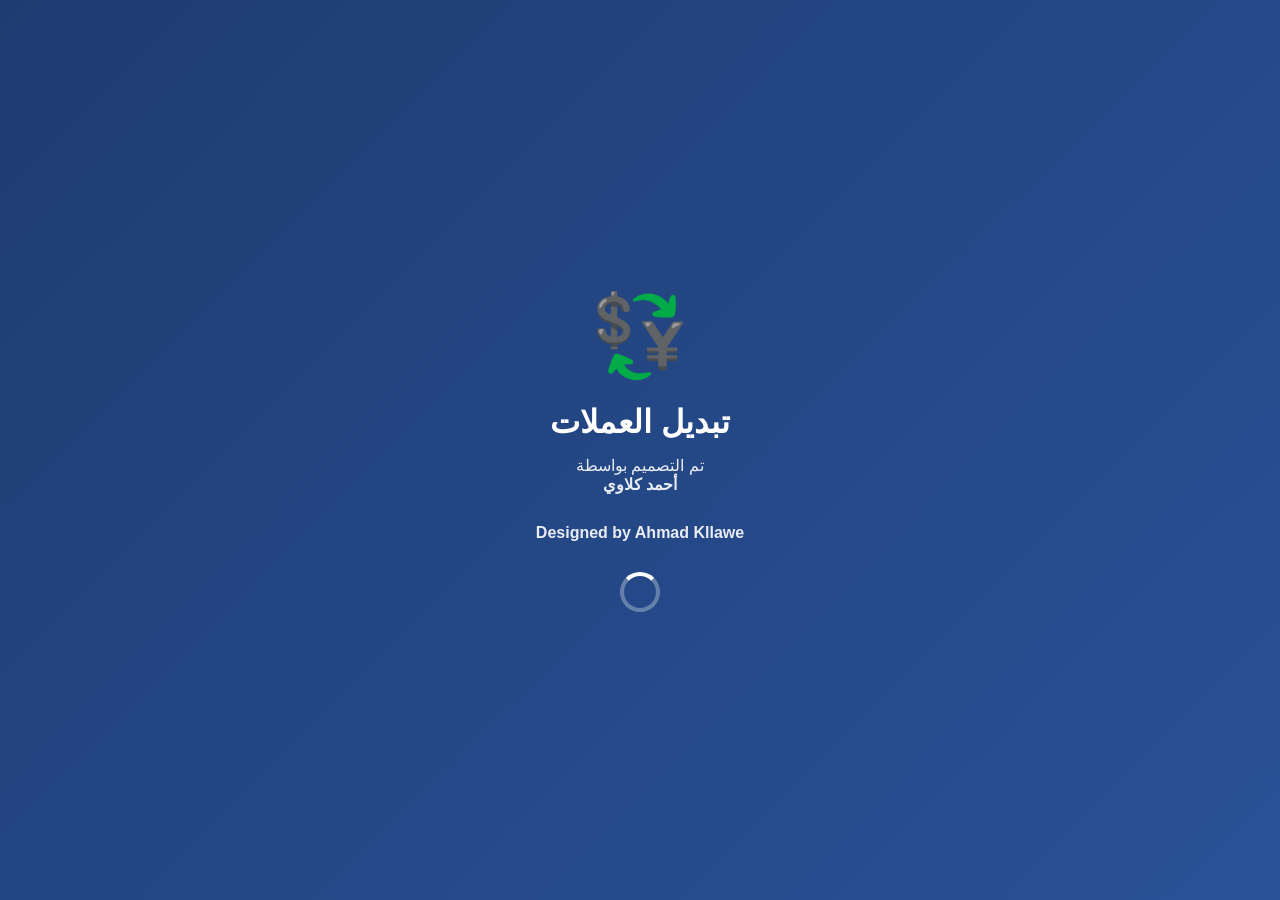
==== index.html @ 8dd3bff5 "update 1.1 analysts" ====
<!DOCTYPE html>
<html lang="ar" dir="rtl">
<head>
    <meta charset="UTF-8">
    <meta name="viewport" content="width=device-width, initial-scale=1.0, user-scalable=yes">
    <title>تبديل العملات</title>
    <link rel="stylesheet" href="assets/css/style.css">
    <link rel="manifest" href="manifest.json">
    <meta name="theme-color" content="#1e3c72">
    <link rel="apple-touch-icon" href="assets/img/icon512.png">
    <!-- Google tag (gtag.js) -->
<script async src="https://www.googletagmanager.com/gtag/js?id=G-MP0TFB8EBF"></script>
<script>
  window.dataLayer = window.dataLayer || [];
  function gtag(){dataLayer.push(arguments);}
  gtag('js', new Date());

  gtag('config', 'G-MP0TFB8EBF');
</script>
</head>
<body>

<!-- شاشة التحميل -->
<div id="splashScreen" class="splash-screen">
    <div class="splash-content">
        <div class="splash-icon">💱</div>
        <h1>تبديل العملات</h1>
        <p>تم التصميم بواسطة<br><strong>أحمد كلاوي</strong></p>
        <p><strong>Designed by Ahmad Kllawe</strong></p>
        <div class="loader"></div>
    </div>
</div>

<div id="mainContent" style="display: none;">
    <div class="container">
        <!-- شريط الإعلانات -->
        <div id="adBanner" class="ad-banner-top" style="display: none;">
            <a id="adLink" href="#" target="_blank">
                <img id="adImage" src="" alt="إعلان">
                <p id="adText"></p>
            </a>
        </div>

        <div class="card">
            <div class="flex">
                <h2>💱 تبديل العملات</h2>
                <button class="theme-btn" id="themeToggle">🌙 ليلي</button>
            </div>

            <div class="rates-bar">
                <div class="rate-item">💵 دولار → سوري جديد: <span id="usdRate">-</span></div>
                <div class="rate-item">💵 تركي → سوري جديد: <span id="trySyrRate">-</span></div>
                <div class="rate-item">💵 دولار → تركي: <span id="usdTryRate">-</span></div>
            </div>

            <div class="converter">
                <div class="row">
                    <select id="fromCurrency">
                        <option value="usd">دولار</option>
                        <option value="try">ليرة تركية</option>
                        <option value="syr_new">سوري جديد</option>
                        <option value="syr_old">سوري قديم</option>
                    </select>
                    <input type="number" id="amount" placeholder="المبلغ" value="1">
                </div>
                <div class="row">
                    <select id="toCurrency">
                        <option value="usd">دولار</option>
                        <option value="try">ليرة تركية</option>
                        <option value="syr_new">سوري جديد</option>
                        <option value="syr_old">سوري قديم</option>
                    </select>
                    <button id="convertBtn">حوّل</button>
                </div>
                <div class="result-box">
                    <div class="result-item">
                        <span class="result-label">💵 سعر البيع (ستحصل):</span>
                        <span id="sellResult" class="result-value">0</span>
                    </div>
                    <div class="result-item">
                        <span class="result-label">🛒 سعر الشراء (ستدفع):</span>
                        <span id="buyResult" class="result-value">0</span>
                    </div>
                </div>
            </div>
        </div>

        <div class="last-update">
            <div>📅 آخر تحديث (التاريخ): <span id="lastDate">--</span></div>
            <div>⏰ آخر تحديث (الوقت): <span id="lastTime">--</span></div>
        </div>

        <!-- زر تثبيت التطبيق -->
        <div style="text-align: center; margin: 20px 0;">
            <button id="installAppBtn" style="display: none; background: linear-gradient(95deg, #1e3c72, #2b5876); color: white; border: none; padding: 12px 24px; border-radius: 50px; font-size: 1rem; font-weight: bold; cursor: pointer; box-shadow: 0 4px 8px rgba(0,0,0,0.1); transition: transform 0.2s, box-shadow 0.2s;">
                📲 تثبيت التطبيق
            </button>
        </div>
    </div>
</div>

<footer class="main-footer">
    <div class="footer-content">
        <p>تم التصميم بواسطة <strong>أحمد كلاوي</strong></p>
        <p>Designed by <strong>Ahmad Kllawe</strong></p>
        <div class="footer-links">
            <a href="#" id="contactLink">📞 تواصل معنا</a>
        </div>
        <p class="small">© 2026 - جميع الحقوق محفوظة</p>
    </div>
</footer>

<!-- مودال التواصل -->
<div id="contactModal" class="modal">
    <div class="modal-content">
        <span class="close-modal">&times;</span>
        <h3>📬 تواصل معنا</h3>
        <div class="contact-info">
            <p>📞 <strong>الهاتف:</strong> <a href="tel:+963 954 879 356">+963 954 879 356</a></p>
            <p>✉️ <strong>البريد الإلكتروني:</strong> <a href="ahmadkelaui166@gmail.com">ahmadkelaui166@gmail.com</a></p>
        </div>
    </div>
</div>

<script type="module" src="assets/js/main.js"></script>
</body>
</html>
---- assets/css/style.css ----
* {
    margin: 0;
    padding: 0;
    box-sizing: border-box;
}

body {
    font-family: 'Segoe UI', Tahoma, 'Poppins', sans-serif;
    background: linear-gradient(145deg, #e0eafc 0%, #cfdef3 100%);
    transition: background 0.3s, color 0.3s;
    padding: 20px;
    min-height: 100vh;
    display: flex;
    flex-direction: column;
    align-items: center;
}

body.dark {
    background: #121826;
    color: #eef2ff;
}

/* شاشة التحميل */
.splash {
    position: fixed;
    top: 0;
    left: 0;
    width: 100%;
    height: 100%;
    background: linear-gradient(135deg, #1e3c72, #2a5298);
    display: flex;
    justify-content: center;
    align-items: center;
    z-index: 9999;
    transition: opacity 0.5s ease;
}
.splash-content {
    text-align: center;
    color: white;
    animation: fadeInUp 0.8s ease;
}
.splash-icon {
    font-size: 80px;
    margin-bottom: 20px;
    animation: bounce 1s infinite;
}
.splash-content h3 {
    font-size: 28px;
    margin-bottom: 10px;
}
.splash-content p {
    font-size: 16px;
    opacity: 0.9;
    margin-bottom: 30px;
}
.spinner {
    width: 40px;
    height: 40px;
    margin: 0 auto;
    border: 4px solid rgba(255,255,255,0.3);
    border-top: 4px solid white;
    border-radius: 50%;
    animation: spin 1s linear infinite;
}

@keyframes fadeInUp {
    from {
        opacity: 0;
        transform: translateY(20px);
    }
    to {
        opacity: 1;
        transform: translateY(0);
    }
}
@keyframes bounce {
    0%, 100% { transform: translateY(0); }
    50% { transform: translateY(-10px); }
}
@keyframes spin {
    0% { transform: rotate(0deg); }
    100% { transform: rotate(360deg); }
}

.container {
    max-width: 700px;
    width: 100%;
    margin: 0 auto;
    flex: 1;
}

/* شريط الإعلانات الجديد (في الأعلى خارج الفورم) */
.ad-banner-top {
    background: #f8fafc;
    border-radius: 28px;
    padding: 12px 20px;
    margin-bottom: 20px;
    text-align: center;
    box-shadow: 0 4px 12px rgba(0,0,0,0.05);
}
body.dark .ad-banner-top {
    background: #1e293b;
}
.ad-banner-top a {
    text-decoration: none;
    color: inherit;
    display: flex;
    flex-direction: column;
    align-items: center;
    justify-content: center;
}
.ad-banner-top img {
    max-width: 100%;
    max-height: 120px;
    width: auto;
    height: auto;
    border-radius: 20px;
    margin-bottom: 6px;
    object-fit: contain;
}
.ad-banner-top p {
    font-size: 14px;
    text-align: left;
    direction: ltr;
    background: rgba(0,0,0,0.05);
    padding: 6px 12px;
    border-radius: 40px;
    display: inline-block;
}
body.dark .ad-banner-top p {
    background: #334155;
}

.card {
    background: rgba(255, 255, 255, 0.95);
    backdrop-filter: blur(2px);
    border-radius: 32px;
    padding: 28px;
    margin-bottom: 24px;
    box-shadow: 0 20px 35px -10px rgba(0, 0, 0, 0.15);
    transition: background 0.3s, box-shadow 0.3s;
    border: 1px solid rgba(255, 255, 255, 0.3);
}

body.dark .card {
    background: #1e293b;
    border-color: #334155;
    box-shadow: 0 20px 35px -10px rgba(0, 0, 0, 0.4);
}

.flex {
    display: flex;
    justify-content: space-between;
    align-items: center;
    flex-wrap: wrap;
    gap: 12px;
}

h2 {
    font-size: 1.8rem;
    background: linear-gradient(135deg, #1e3c72, #2b5876);
    -webkit-background-clip: text;
    background-clip: text;
    color: transparent;
}

body.dark h2 {
    background: linear-gradient(135deg, #a5d8ff, #74c0fc);
    -webkit-background-clip: text;
    background-clip: text;
}

.rates-bar {
    display: flex;
    justify-content: space-between;
    gap: 12px;
    flex-wrap: wrap;
    margin: 25px 0 20px;
}

.rate-item {
    background: #ffffffcc;
    backdrop-filter: blur(4px);
    padding: 10px 16px;
    border-radius: 40px;
    flex: 1;
    min-width: 130px;
    text-align: center;
    font-weight: 600;
    font-size: 0.9rem;
    color: #1e293b;
    box-shadow: 0 2px 6px rgba(0,0,0,0.05);
}

body.dark .rate-item {
    background: #2d3a4e;
    color: #e2e8f0;
}

.converter {
    display: flex;
    flex-direction: column;
    gap: 24px;
}

.row {
    display: flex;
    gap: 15px;
    align-items: center;
    flex-wrap: wrap;
}

select, input {
    flex: 2;
    padding: 14px 18px;
    border-radius: 48px;
    border: 1px solid #cbd5e1;
    font-size: 1rem;
    background: white;
    transition: 0.2s;
    font-family: inherit;
}

select:focus, input:focus {
    border-color: #2b5876;
    outline: none;
    box-shadow: 0 0 0 3px rgba(43,88,118,0.2);
}

body.dark select, body.dark input {
    background: #0f172a;
    border-color: #475569;
    color: #f1f5f9;
}

button {
    background: linear-gradient(95deg, #1e3c72, #2b5876);
    color: white;
    border: none;
    padding: 12px 24px;
    border-radius: 48px;
    font-size: 1rem;
    font-weight: bold;
    cursor: pointer;
    transition: 0.2s;
    box-shadow: 0 4px 8px rgba(0,0,0,0.1);
}

button:hover {
    transform: translateY(-1px);
    box-shadow: 0 8px 16px rgba(0,0,0,0.15);
}

.theme-btn {
    background: #334155;
}

.theme-btn:hover {
    background: #475569;
}

.result-box {
    margin-top: 20px;
    background: #f8fafc;
    border-radius: 28px;
    padding: 20px;
}

body.dark .result-box {
    background: #0f172a;
}

.result-item {
    display: flex;
    justify-content: space-between;
    align-items: baseline;
    padding: 12px 0;
    border-bottom: 1px solid #e2e8f0;
}

body.dark .result-item {
    border-bottom-color: #334155;
}

.result-item:last-child {
    border-bottom: none;
}

.result-label {
    font-weight: 600;
    font-size: 1rem;
}

.result-value {
    font-size: 1.6rem;
    font-weight: 800;
    color: #0f3b5c;
}

body.dark .result-value {
    color: #7ab7ef;
}

.last-update {
    display: flex;
    justify-content: center;
    gap: 20px;
    flex-wrap: wrap;
    margin-top: 20px;
    font-size: 0.75rem;
    color: #5b6e8c;
}

.last-update div {
    background: rgba(0,0,0,0.03);
    padding: 6px 12px;
    border-radius: 40px;
}

body.dark .last-update div {
    background: rgba(255,255,255,0.05);
}

.footer {
    text-align: center;
    margin-top: 40px;
    padding: 20px;
    font-size: 0.75rem;
    color: #5b6e8c;
    border-top: 1px solid #cbd5e1;
    width: 100%;
    max-width: 700px;
}

body.dark .footer {
    color: #94a3b8;
    border-top-color: #334155;
}

@media (max-width: 550px) {
    .card { padding: 20px; }
    .rate-item { font-size: 0.75rem; min-width: 100px; }
    .result-value { font-size: 1.2rem; }
    button { padding: 8px 16px; }
    .ad-banner-top img { max-height: 80px; }
}

/* ===== شاشة التحميل ===== */
.splash-screen {
    position: fixed;
    top: 0;
    left: 0;
    width: 100%;
    height: 100%;
    background: linear-gradient(135deg, #1e3c72, #2a5298);
    display: flex;
    justify-content: center;
    align-items: center;
    z-index: 9999;
    transition: opacity 0.5s;
}
.splash-content {
    text-align: center;
    color: white;
    animation: fadeInUp 0.8s;
}
.splash-icon {
    font-size: 80px;
    margin-bottom: 20px;
    animation: bounce 1s infinite;
}
.splash-content h1 {
    font-size: 2rem;
    margin-bottom: 15px;
}
.loader {
    width: 40px;
    height: 40px;
    margin: 20px auto 0;
    border: 4px solid rgba(255,255,255,0.3);
    border-top: 4px solid white;
    border-radius: 50%;
    animation: spin 1s linear infinite;
}
@keyframes spin { to { transform: rotate(360deg); } }
@keyframes fadeInUp {
    from { opacity: 0; transform: translateY(20px); }
    to { opacity: 1; transform: translateY(0); }
}
@keyframes bounce {
    0%,100% { transform: translateY(0); }
    50% { transform: translateY(-10px); }
}

/* ===== الإعلان أعلى الصفحة ===== */
.ad-banner-top {
    background: rgba(255,255,255,0.95);
    backdrop-filter: blur(4px);
    border-radius: 28px;
    padding: 10px 15px;
    margin-bottom: 20px;
    text-align: center;
    box-shadow: 0 4px 12px rgba(0,0,0,0.05);
}
body.dark .ad-banner-top {
    background: #1e293b;
}
.ad-banner-top a {
    text-decoration: none;
    display: flex;
    flex-direction: column;
    align-items: center;
    gap: 8px;
}
.ad-banner-top img {
    max-width: 100%;
    max-height: 100px;
    width: auto;
    height: auto;
    border-radius: 20px;
    object-fit: contain;
}
.ad-banner-top p {
    margin: 0;
    font-size: 0.9rem;
    color: #1e3c72;
    text-align: right;
    word-break: break-word;
    direction: rtl;
}
body.dark .ad-banner-top p {
    color: #a5d8ff;
}

/* ===== تذييل احترافي ===== */
.main-footer {
    margin-top: 40px;
    width: 100%;
    max-width: 700px;
    margin-left: auto;
    margin-right: auto;
    background: rgba(255,255,255,0.8);
    backdrop-filter: blur(8px);
    border-radius: 40px;
    padding: 20px 15px;
    text-align: center;
    box-shadow: 0 -2px 10px rgba(0,0,0,0.05);
}
body.dark .main-footer {
    background: #1e293b;
    color: #cbd5e1;
}
.footer-content p {
    margin: 8px 0;
}
.footer-links {
    margin: 12px 0;
}
.footer-links a {
    color: #1e3c72;
    text-decoration: none;
    margin: 0 8px;
    font-weight: 500;
}
body.dark .footer-links a {
    color: #a5d8ff;
}
.footer-links a:hover {
    text-decoration: underline;
}
.sep {
    color: #aaa;
}
.small {
    font-size: 0.7rem;
    opacity: 0.7;
}

/* ===== مودال التواصل ===== */
.modal {
    display: none;
    position: fixed;
    z-index: 10000;
    left: 0;
    top: 0;
    width: 100%;
    height: 100%;
    background-color: rgba(0,0,0,0.5);
    justify-content: center;
    align-items: center;
}
.modal-content {
    background-color: white;
    border-radius: 32px;
    padding: 25px;
    width: 90%;
    max-width: 400px;
    text-align: center;
    position: relative;
    animation: fadeInUp 0.3s;
}
body.dark .modal-content {
    background: #1e293b;
    color: #eef2ff;
}
.close-modal {
    position: absolute;
    top: 12px;
    left: 18px;
    font-size: 28px;
    font-weight: bold;
    cursor: pointer;
    color: #aaa;
}
.close-modal:hover {
    color: #d32f2f;
}
.contact-info p {
    margin: 15px 0;
    font-size: 1rem;
}
.contact-info a {
    color: #1e3c72;
    text-decoration: none;
}
body.dark .contact-info a {
    color: #a5d8ff;
}
.designer-note {
    margin-top: 20px;
    font-size: 0.8rem;
    color: #666;
}
body.dark .designer-note {
    color: #aaa;
}

/* ===== تحسينات الأزرار في admin.html ===== */
.action-btn {
    display: inline-flex;
    align-items: center;
    gap: 8px;
}
.add-btn::before { content: "➕ "; }
.delete-btn::before { content: "🗑️ "; }
.save-btn::before { content: "💾 "; }
.splash-screen {
    position: fixed;
    top: 0;
    left: 0;
    width: 100%;
    height: 100%;
    background: linear-gradient(135deg, #1e3c72, #2a5298);
    display: flex;
    justify-content: center;
    align-items: center;
    z-index: 9999;
    transition: opacity 0.5s;
}
.splash-content { text-align: center; color: white; animation: fadeInUp 0.8s; }
.splash-icon { font-size: 80px; margin-bottom: 20px; animation: bounce 1s infinite; }
.loader {
    width: 40px;
    height: 40px;
    margin: 20px auto 0;
    border: 4px solid rgba(255,255,255,0.3);
    border-top: 4px solid white;
    border-radius: 50%;
    animation: spin 1s linear infinite;
}
@keyframes spin { to { transform: rotate(360deg); } }
@keyframes fadeInUp {
    from { opacity: 0; transform: translateY(20px); }
    to { opacity: 1; transform: translateY(0); }
}
@keyframes bounce {
    0%,100% { transform: translateY(0); }
    50% { transform: translateY(-10px); }
}
.ad-banner-top {
    background: rgba(255,255,255,0.95);
    border-radius: 28px;
    padding: 10px 15px;
    margin-bottom: 20px;
    text-align: center;
}
body.dark .ad-banner-top { background: #1e293b; }
.ad-banner-top img { max-width: 100%; max-height: 100px; border-radius: 20px; }
.main-footer {
    margin-top: 40px;
    max-width: 700px;
    margin: 20px auto;
    background: rgba(255,255,255,0.8);
    border-radius: 40px;
    padding: 20px;
    text-align: center;
}
body.dark .main-footer { background: #1e293b; }
.footer-links a { color: #1e3c72; margin: 0 8px; }
.modal {
    display: none;
    position: fixed;
    z-index: 10000;
    left: 0;
    top: 0;
    width: 100%;
    height: 100%;
    background-color: rgba(0,0,0,0.5);
    justify-content: center;
    align-items: center;
}
.modal-content {
    background: white;
    border-radius: 32px;
    padding: 25px;
    max-width: 400px;
    position: relative;
}
.close-modal {
    position: absolute;
    top: 12px;
    left: 18px;
    font-size: 28px;
    cursor: pointer;
}
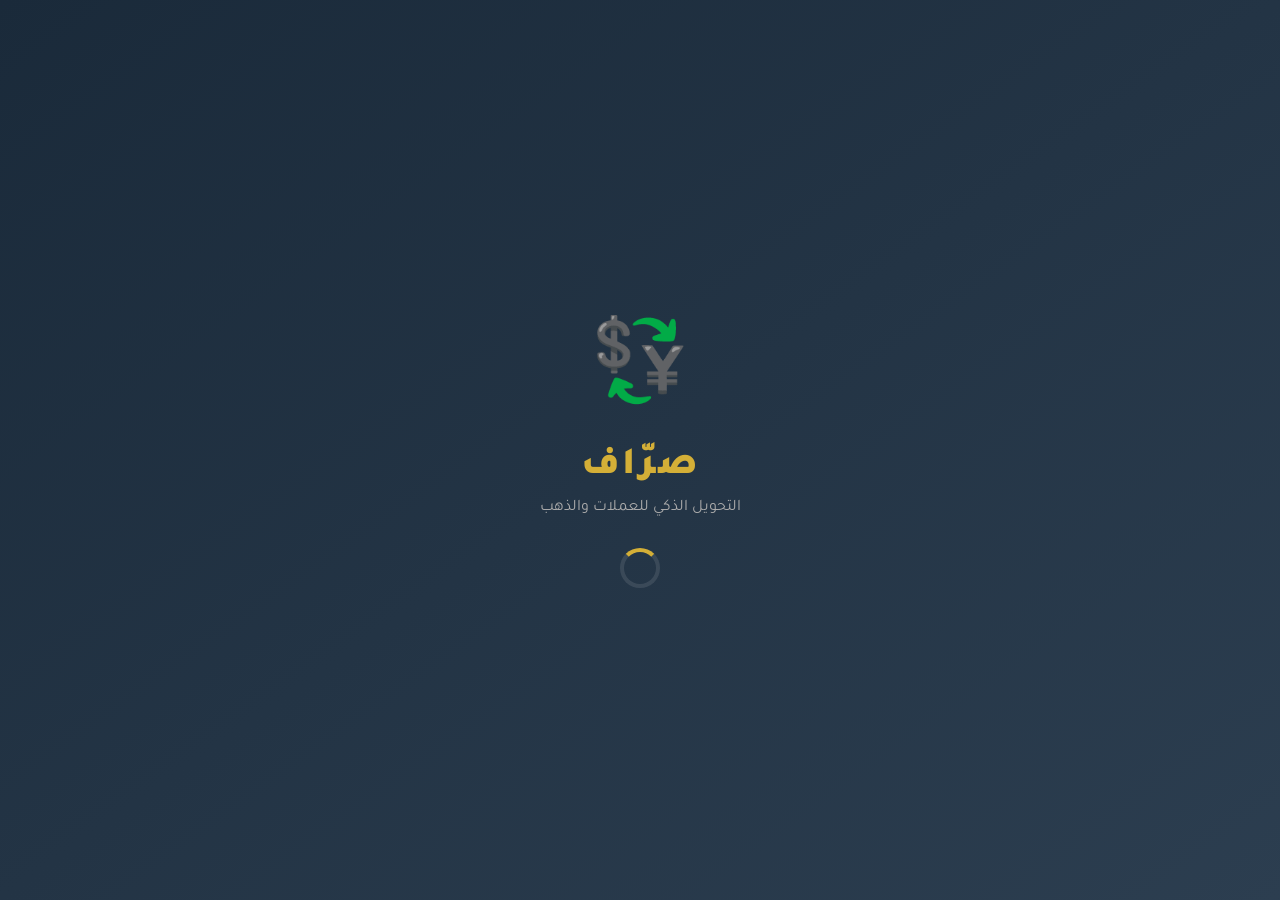
==== commit bef23299: "update 4" ====
--- a/index.html
+++ b/index.html
@@ -3,125 +3,577 @@
 <head>
     <meta charset="UTF-8">
     <meta name="viewport" content="width=device-width, initial-scale=1.0, user-scalable=yes">
-    <title>تبديل العملات</title>
-    <link rel="stylesheet" href="assets/css/style.css">
+    <title>صرّاف – تحويل العملات والذهب</title>
     <link rel="manifest" href="manifest.json">
-    <meta name="theme-color" content="#1e3c72">
+    <meta name="theme-color" content="#1a2a3a">
     <link rel="apple-touch-icon" href="assets/img/icon512.png">
-    <!-- Google tag (gtag.js) -->
-<script async src="https://www.googletagmanager.com/gtag/js?id=G-MP0TFB8EBF"></script>
-<script>
-  window.dataLayer = window.dataLayer || [];
-  function gtag(){dataLayer.push(arguments);}
-  gtag('js', new Date());
-
-  gtag('config', 'G-MP0TFB8EBF');
-</script>
+
+    <!-- Google Fonts -->
+    <link href="https://fonts.googleapis.com/css2?family=Tajawal:wght@400;500;700;800;900&display=swap" rel="stylesheet">
+    <!-- Font Awesome -->
+    <link rel="stylesheet" href="https://cdnjs.cloudflare.com/ajax/libs/font-awesome/6.5.0/css/all.min.css">
+
+    <style>
+        /* ===== RESET & BASE ===== */
+        * { margin: 0; padding: 0; box-sizing: border-box; }
+        :root {
+            --primary: #1a2a3a;
+            --gold: #d4af37;
+            --gold-light: #f0d060;
+            --bg-light: #f5f0eb;
+            --bg-dark: #121a24;
+            --text-light: #f0ece6;
+            --text-dark: #1a1a1a;
+            --shadow: 0 8px 32px rgba(0,0,0,0.10);
+            --radius: 28px;
+        }
+        body {
+            font-family: 'Tajawal', sans-serif;
+            background: var(--bg-light);
+            color: var(--text-dark);
+            transition: background 0.3s, color 0.3s;
+            min-height: 100vh;
+            padding: 16px;
+            display: flex;
+            flex-direction: column;
+            align-items: center;
+        }
+        body.dark {
+            background: var(--bg-dark);
+            color: var(--text-light);
+        }
+        .container { max-width: 720px; width: 100%; margin: 0 auto; }
+        a { text-decoration: none; color: inherit; }
+
+        /* ===== SPLASH ===== */
+        .splash-screen {
+            position: fixed;
+            top: 0; left: 0; width: 100%; height: 100%;
+            background: linear-gradient(145deg, #1a2a3a, #2c3e50);
+            display: flex; flex-direction: column; justify-content: center; align-items: center;
+            z-index: 9999; transition: opacity 0.6s ease;
+        }
+        .splash-screen.hidden { opacity: 0; pointer-events: none; }
+        .splash-icon { font-size: 80px; margin-bottom: 20px; animation: float 2s ease-in-out infinite; }
+        .splash-title { color: var(--gold); font-size: 2.4rem; font-weight: 900; letter-spacing: 2px; }
+        .splash-sub { color: #aaa; font-size: 1rem; margin-top: 8px; }
+        .splash-loader { margin-top: 30px; width: 40px; height: 40px; border: 4px solid rgba(255,255,255,0.1); border-top-color: var(--gold); border-radius: 50%; animation: spin 1s linear infinite; }
+        @keyframes spin { to { transform: rotate(360deg); } }
+        @keyframes float { 0%,100% { transform: translateY(0); } 50% { transform: translateY(-12px); } }
+
+        /* ===== HEADER ===== */
+        .header {
+            display: flex; justify-content: space-between; align-items: center;
+            padding: 12px 0; margin-bottom: 20px;
+        }
+        .logo { display: flex; align-items: center; gap: 10px; }
+        .logo i { font-size: 2rem; color: var(--gold); }
+        .logo h1 { font-size: 1.6rem; font-weight: 900; color: var(--primary); }
+        body.dark .logo h1 { color: var(--text-light); }
+        .header-actions { display: flex; gap: 10px; }
+        .header-actions button {
+            background: rgba(0,0,0,0.05); border: none; width: 44px; height: 44px;
+            border-radius: 50%; font-size: 1.2rem; cursor: pointer; transition: 0.2s;
+            color: var(--primary);
+        }
+        body.dark .header-actions button { background: rgba(255,255,255,0.08); color: var(--text-light); }
+        .header-actions button:hover { background: var(--gold); color: white; transform: scale(1.05); }
+
+        /* ===== BANNER ADS ===== */
+        .ad-banner {
+            background: rgba(255,255,255,0.85); backdrop-filter: blur(10px);
+            border-radius: var(--radius); padding: 10px 16px; margin-bottom: 20px;
+            text-align: center; box-shadow: var(--shadow);
+            border: 1px solid rgba(212,175,55,0.2); transition: 0.3s;
+        }
+        body.dark .ad-banner { background: rgba(30,40,55,0.85); border-color: rgba(212,175,55,0.1); }
+        .ad-banner a { display: flex; flex-direction: column; align-items: center; gap: 6px; }
+        .ad-banner img { max-width: 100%; max-height: 90px; border-radius: 16px; object-fit: contain; }
+        .ad-banner p { font-size: 0.9rem; font-weight: 600; color: var(--primary); }
+        body.dark .ad-banner p { color: var(--gold); }
+
+        /* ===== RATES GRID ===== */
+        .rates-grid {
+            display: grid;
+            grid-template-columns: repeat(auto-fit, minmax(140px, 1fr));
+            gap: 12px;
+            margin-bottom: 20px;
+        }
+        .rate-item {
+            background: rgba(0,0,0,0.04);
+            border-radius: 20px;
+            padding: 12px 8px;
+            text-align: center;
+            font-weight: 600;
+            font-size: 0.8rem;
+            border: 1px solid rgba(212,175,55,0.15);
+            transition: 0.2s;
+        }
+        body.dark .rate-item {
+            background: rgba(255,255,255,0.04);
+            border-color: rgba(212,175,55,0.08);
+        }
+        .rate-item .label {
+            display: block;
+            font-size: 0.65rem;
+            opacity: 0.7;
+            margin-bottom: 4px;
+        }
+        .rate-item .value {
+            font-size: 1.1rem;
+            font-weight: 800;
+            color: var(--gold);
+            direction: ltr;
+        }
+        .rate-item .sub {
+            font-size: 0.65rem;
+            opacity: 0.6;
+            direction: ltr;
+        }
+        .rate-item.gold-item {
+            background: linear-gradient(145deg, rgba(212,175,55,0.12), rgba(212,175,55,0.04));
+            border-color: var(--gold);
+        }
+        body.dark .rate-item.gold-item {
+            background: linear-gradient(145deg, rgba(212,175,55,0.08), rgba(212,175,55,0.02));
+        }
+        .rate-item.gold-item .value {
+            color: var(--gold);
+            font-size: 1.3rem;
+        }
+
+        /* ===== CARD ===== */
+        .card {
+            background: rgba(255,255,255,0.92);
+            backdrop-filter: blur(12px);
+            border-radius: var(--radius);
+            padding: 24px;
+            margin-bottom: 24px;
+            box-shadow: var(--shadow);
+            border: 1px solid rgba(255,255,255,0.3);
+            transition: 0.3s;
+        }
+        body.dark .card {
+            background: rgba(30,40,55,0.9);
+            border-color: rgba(255,255,255,0.05);
+        }
+        .card-title {
+            font-size: 1.2rem;
+            font-weight: 800;
+            margin-bottom: 16px;
+            display: flex;
+            align-items: center;
+            gap: 10px;
+            color: var(--primary);
+        }
+        body.dark .card-title { color: var(--gold); }
+
+        /* ===== CONVERTER ===== */
+        .converter-row {
+            display: flex;
+            gap: 12px;
+            flex-wrap: wrap;
+            margin-bottom: 16px;
+        }
+        .converter-row select,
+        .converter-row input {
+            flex: 1;
+            min-width: 120px;
+            padding: 14px 18px;
+            border-radius: 50px;
+            border: 2px solid #e0d6cc;
+            font-family: inherit;
+            font-size: 1rem;
+            background: white;
+            transition: 0.2s;
+            outline: none;
+        }
+        body.dark .converter-row select,
+        body.dark .converter-row input {
+            background: #1f2a36;
+            border-color: #3a4a5a;
+            color: white;
+        }
+        .converter-row select:focus,
+        .converter-row input:focus {
+            border-color: var(--gold);
+            box-shadow: 0 0 0 3px rgba(212,175,55,0.2);
+        }
+        .converter-row button {
+            background: linear-gradient(145deg, var(--gold), #b8962e);
+            border: none;
+            padding: 14px 28px;
+            border-radius: 50px;
+            font-weight: 800;
+            color: #1a1a1a;
+            cursor: pointer;
+            transition: 0.2s;
+            font-family: inherit;
+            font-size: 1rem;
+            box-shadow: 0 4px 12px rgba(212,175,55,0.3);
+        }
+        .converter-row button:hover {
+            transform: translateY(-2px);
+            box-shadow: 0 8px 20px rgba(212,175,55,0.4);
+        }
+
+        .result-box {
+            background: rgba(0,0,0,0.03);
+            border-radius: 24px;
+            padding: 16px;
+            margin-top: 12px;
+        }
+        body.dark .result-box { background: rgba(255,255,255,0.04); }
+        .result-item {
+            display: flex;
+            justify-content: space-between;
+            padding: 10px 0;
+            border-bottom: 1px solid rgba(0,0,0,0.05);
+        }
+        body.dark .result-item { border-color: rgba(255,255,255,0.05); }
+        .result-item:last-child { border-bottom: none; }
+        .result-label { font-weight: 600; }
+        .result-value {
+            font-size: 1.4rem;
+            font-weight: 800;
+            color: var(--gold);
+            direction: ltr;
+        }
+
+        /* ===== GOLD CALCULATOR ===== */
+        .gold-inputs {
+            display: flex;
+            gap: 12px;
+            flex-wrap: wrap;
+        }
+        .gold-inputs input,
+        .gold-inputs select {
+            flex: 1;
+            min-width: 100px;
+            padding: 12px 16px;
+            border-radius: 50px;
+            border: 2px solid #e0d6cc;
+            font-family: inherit;
+            font-size: 1rem;
+            background: white;
+            outline: none;
+        }
+        body.dark .gold-inputs input,
+        body.dark .gold-inputs select {
+            background: #1f2a36;
+            border-color: #3a4a5a;
+            color: white;
+        }
+        .gold-result {
+            margin-top: 16px;
+            display: grid;
+            grid-template-columns: repeat(auto-fit, minmax(100px, 1fr));
+            gap: 10px;
+        }
+        .gold-result .price-box {
+            background: rgba(212,175,55,0.08);
+            border-radius: 16px;
+            padding: 12px;
+            text-align: center;
+            border: 1px solid rgba(212,175,55,0.15);
+        }
+        .gold-result .price-box .currency {
+            font-size: 0.7rem;
+            opacity: 0.7;
+        }
+        .gold-result .price-box .amount {
+            font-size: 1.2rem;
+            font-weight: 800;
+            color: var(--gold);
+            direction: ltr;
+        }
+
+        /* ===== GOLD WARNING ===== */
+        .gold-warning {
+            text-align: center;
+            margin-top: 16px;
+            padding: 10px 16px;
+            background: #ffebee;
+            border-radius: 16px;
+            border-right: 4px solid #d32f2f;
+            color: #c62828;
+            font-weight: 700;
+            font-size: 0.85rem;
+        }
+        body.dark .gold-warning {
+            background: #2c1a1a;
+            color: #ff8a80;
+            border-right-color: #ff6f60;
+        }
+        .gold-warning i { margin-left: 8px; }
+
+        /* ===== UPDATE TOAST ===== */
+        .update-toast {
+            position: fixed;
+            bottom: 20px;
+            left: 50%;
+            transform: translateX(-50%);
+            background: var(--gold);
+            color: #1a1a1a;
+            padding: 12px 24px;
+            border-radius: 50px;
+            font-weight: 700;
+            box-shadow: 0 4px 20px rgba(212,175,55,0.4);
+            display: none;
+            align-items: center;
+            gap: 12px;
+            z-index: 999;
+            cursor: pointer;
+            transition: 0.3s;
+        }
+        .update-toast:hover { transform: translateX(-50%) scale(1.02); }
+        .update-toast i { font-size: 1.2rem; }
+
+        /* ===== LAST UPDATE ===== */
+        .last-update {
+            text-align: center;
+            font-size: 0.75rem;
+            color: #888;
+            margin-top: 16px;
+            display: flex;
+            justify-content: center;
+            gap: 20px;
+            flex-wrap: wrap;
+        }
+        body.dark .last-update { color: #aaa; }
+        .last-update span { font-weight: 700; color: var(--gold); }
+
+        /* ===== FOOTER ===== */
+        .footer {
+            margin-top: 30px;
+            padding: 20px 0;
+            text-align: center;
+            font-size: 0.8rem;
+            color: #888;
+            border-top: 1px solid #ddd;
+            width: 100%;
+            max-width: 720px;
+        }
+        body.dark .footer { border-color: #2a3a4a; color: #999; }
+        .footer strong { color: var(--gold); }
+        .footer a { color: var(--gold); }
+        .footer a:hover { text-decoration: underline; }
+
+        /* ===== RESPONSIVE ===== */
+        @media (max-width: 480px) {
+            .rates-grid { grid-template-columns: 1fr 1fr; }
+            .card { padding: 16px; }
+            .converter-row select,
+            .converter-row input,
+            .converter-row button { min-width: 100%; }
+        }
+        .flex { display: flex; align-items: center; gap: 12px; flex-wrap: wrap; }
+        .text-gold { color: var(--gold); }
+        .btn-gold {
+            background: linear-gradient(145deg, var(--gold), #b8962e);
+            border: none;
+            padding: 10px 20px;
+            border-radius: 50px;
+            font-weight: 700;
+            color: #1a1a1a;
+            cursor: pointer;
+            transition: 0.2s;
+            font-family: inherit;
+        }
+        .btn-gold:hover { transform: scale(1.03); }
+    </style>
 </head>
 <body>
 
-<!-- شاشة التحميل -->
-<div id="splashScreen" class="splash-screen">
-    <div class="splash-content">
+    <!-- ===== SPLASH SCREEN ===== -->
+    <div class="splash-screen" id="splashScreen">
         <div class="splash-icon">💱</div>
-        <h1>تبديل العملات</h1>
-        <p>تم التصميم بواسطة<br><strong>أحمد كلاوي</strong></p>
-        <p><strong>Designed by Ahmad Kllawe</strong></p>
-        <div class="loader"></div>
+        <div class="splash-title">صرّاف</div>
+        <div class="splash-sub">التحويل الذكي للعملات والذهب</div>
+        <div class="splash-loader"></div>
     </div>
-</div>
-
-<div id="mainContent" style="display: none;">
-    <div class="container">
-        <!-- شريط الإعلانات -->
-        <div id="adBanner" class="ad-banner-top" style="display: none;">
+
+    <!-- ===== UPDATE TOAST ===== -->
+    <div class="update-toast" id="updateToast">
+        <i class="fas fa-sync-alt"></i>
+        <span>تحديث جديد متاح! اضغط للتحديث</span>
+    </div>
+
+    <!-- ===== MAIN CONTENT ===== -->
+    <div class="container" id="mainContent" style="display:none;">
+
+        <!-- HEADER -->
+        <header class="header">
+            <div class="logo">
+                <i class="fas fa-coins"></i>
+                <h1>صرّاف</h1>
+            </div>
+            <div class="header-actions">
+                <button id="refreshBtn" title="تحديث الأسعار يدوياً"><i class="fas fa-sync-alt"></i></button>
+                <button id="themeToggle" title="الوضع الليلي"><i class="fas fa-moon"></i></button>
+            </div>
+        </header>
+
+        <!-- BANNER ADS -->
+        <div class="ad-banner" id="adBanner" style="display:none;">
             <a id="adLink" href="#" target="_blank">
                 <img id="adImage" src="" alt="إعلان">
                 <p id="adText"></p>
             </a>
         </div>
 
+        <!-- ===== RATES GRID ===== -->
+        <div class="rates-grid" id="ratesGrid">
+            <div class="rate-item">
+                <span class="label">🇺🇸 USD → 🇸🇾 SYP</span>
+                <span class="value" id="usdSyrRate">-</span>
+            </div>
+            <div class="rate-item">
+                <span class="label">🇺🇸 USD → 🇹🇷 TRY</span>
+                <span class="value" id="usdTryRate">-</span>
+            </div>
+            <div class="rate-item">
+                <span class="label">🇹🇷 TRY → 🇸🇾 SYP</span>
+                <span class="value" id="trySyrRate">-</span>
+            </div>
+            <div class="rate-item gold-item">
+                <span class="label">🥇 غرام ذهب عيار 21</span>
+                <span class="value" id="gold21GramRate">-</span>
+                <span class="sub" id="gold21GramSub">$ / غرام</span>
+            </div>
+        </div>
+
+        <!-- CONVERTER CARD -->
         <div class="card">
-            <div class="flex">
-                <h2>💱 تبديل العملات</h2>
-                <button class="theme-btn" id="themeToggle">🌙 ليلي</button>
-            </div>
-
-            <div class="rates-bar">
-                <div class="rate-item">💵 دولار → سوري جديد: <span id="usdRate">-</span></div>
-                <div class="rate-item">💵 تركي → سوري جديد: <span id="trySyrRate">-</span></div>
-                <div class="rate-item">💵 دولار → تركي: <span id="usdTryRate">-</span></div>
-            </div>
-
-            <div class="converter">
-                <div class="row">
-                    <select id="fromCurrency">
-                        <option value="usd">دولار</option>
-                        <option value="try">ليرة تركية</option>
-                        <option value="syr_new">سوري جديد</option>
-                        <option value="syr_old">سوري قديم</option>
-                    </select>
-                    <input type="number" id="amount" placeholder="المبلغ" value="1">
+            <div class="card-title"><i class="fas fa-exchange-alt text-gold"></i> تحويل العملات</div>
+            <div class="converter-row">
+                <select id="fromCurrency">
+                    <option value="usd">🇺🇸 دولار</option>
+                    <option value="try">🇹🇷 ليرة تركية</option>
+                    <option value="syr_new">🇸🇾 سوري جديد</option>
+                    <option value="syr_old">🇸🇾 سوري قديم</option>
+                </select>
+                <input type="number" id="amount" placeholder="المبلغ" value="1">
+            </div>
+            <div class="converter-row">
+                <select id="toCurrency">
+                    <option value="usd">🇺🇸 دولار</option>
+                    <option value="try">🇹🇷 ليرة تركية</option>
+                    <option value="syr_new">🇸🇾 سوري جديد</option>
+                    <option value="syr_old">🇸🇾 سوري قديم</option>
+                </select>
+                <button id="convertBtn"><i class="fas fa-arrow-left"></i> حوّل</button>
+            </div>
+            <div class="result-box">
+                <div class="result-item">
+                    <span class="result-label">💵 سعر البيع (ستحصل)</span>
+                    <span class="result-value" id="sellResult">0</span>
                 </div>
-                <div class="row">
-                    <select id="toCurrency">
-                        <option value="usd">دولار</option>
-                        <option value="try">ليرة تركية</option>
-                        <option value="syr_new">سوري جديد</option>
-                        <option value="syr_old">سوري قديم</option>
-                    </select>
-                    <button id="convertBtn">حوّل</button>
+                <div class="result-item">
+                    <span class="result-label">🛒 سعر الشراء (ستدفع)</span>
+                    <span class="result-value" id="buyResult">0</span>
                 </div>
-                <div class="result-box">
-                    <div class="result-item">
-                        <span class="result-label">💵 سعر البيع (ستحصل):</span>
-                        <span id="sellResult" class="result-value">0</span>
-                    </div>
-                    <div class="result-item">
-                        <span class="result-label">🛒 سعر الشراء (ستدفع):</span>
-                        <span id="buyResult" class="result-value">0</span>
-                    </div>
+            </div>
+        </div>
+
+        <!-- GOLD CALCULATOR CARD -->
+        <div class="card">
+            <div class="card-title"><i class="fas fa-gem text-gold"></i> حاسبة الذهب</div>
+            <div class="gold-inputs">
+                <input type="number" id="goldWeight" placeholder="الوزن (غرام)" value="1">
+                <select id="goldKarat">
+                    <option value="24">عيار 24</option>
+                    <option value="22">عيار 22</option>
+                    <option value="21" selected>عيار 21</option>
+                    <option value="18">عيار 18</option>
+                </select>
+                <button class="btn-gold" id="calcGoldBtn"><i class="fas fa-calculator"></i> احسب</button>
+            </div>
+            <div class="gold-result" id="goldResult">
+                <div class="price-box">
+                    <div class="currency">🇺🇸 دولار</div>
+                    <div class="amount" id="goldUsdPrice">-</div>
                 </div>
-            </div>
-        </div>
-
+                <div class="price-box">
+                    <div class="currency">🇸🇾 سوري جديد</div>
+                    <div class="amount" id="goldSyrPrice">-</div>
+                </div>
+                <div class="price-box">
+                    <div class="currency">🇹🇷 ليرة تركية</div>
+                    <div class="amount" id="goldTryPrice">-</div>
+                </div>
+            </div>
+            <!-- ===== إضافة التحذير هنا ===== -->
+            <div class="gold-warning">
+                <i class="fas fa-exclamation-triangle"></i>
+                ⚠️ هذه الميزة قيد التجربة - الرجاء عدم الاعتماد على الأرقام والتأكد من السعر بشكل صحيح
+            </div>
+        </div>
+
+        <!-- LAST UPDATE -->
         <div class="last-update">
-            <div>📅 آخر تحديث (التاريخ): <span id="lastDate">--</span></div>
-            <div>⏰ آخر تحديث (الوقت): <span id="lastTime">--</span></div>
-        </div>
-
-        <!-- زر تثبيت التطبيق -->
-        <div style="text-align: center; margin: 20px 0;">
-            <button id="installAppBtn" style="display: none; background: linear-gradient(95deg, #1e3c72, #2b5876); color: white; border: none; padding: 12px 24px; border-radius: 50px; font-size: 1rem; font-weight: bold; cursor: pointer; box-shadow: 0 4px 8px rgba(0,0,0,0.1); transition: transform 0.2s, box-shadow 0.2s;">
+            <span>📅 التاريخ: <span id="lastDate">--</span></span>
+            <span>⏰ الوقت: <span id="lastTime">--</span></span>
+        </div>
+
+        <!-- زر تثبيت التطبيق (PWA) -->
+        <div style="text-align:center; margin: 16px 0;">
+            <button id="installAppBtn" style="display:none; background:linear-gradient(145deg, #1a2a3a, #2c3e50); color:white; border:none; padding:12px 28px; border-radius:50px; font-weight:700; cursor:pointer;">
                 📲 تثبيت التطبيق
             </button>
         </div>
+
+        <!-- FOOTER -->
+        <footer class="footer">
+            <p>تم التصميم بواسطة <strong>أحمد كلاوي</strong> | Designed by <strong>Ahmad Kllawe</strong></p>
+            <p><a href="#" id="contactLink"><i class="fas fa-envelope"></i> تواصل معنا</a></p>
+            <p style="font-size:0.65rem; opacity:0.6;">© 2026 جميع الحقوق محفوظة</p>
+        </footer>
     </div>
-</div>
-
-<footer class="main-footer">
-    <div class="footer-content">
-        <p>تم التصميم بواسطة <strong>أحمد كلاوي</strong></p>
-        <p>Designed by <strong>Ahmad Kllawe</strong></p>
-        <div class="footer-links">
-            <a href="#" id="contactLink">📞 تواصل معنا</a>
-        </div>
-        <p class="small">© 2026 - جميع الحقوق محفوظة</p>
+
+    <!-- ===== CONTACT MODAL ===== -->
+    <div id="contactModal" style="display:none; position:fixed; inset:0; background:rgba(0,0,0,0.5); backdrop-filter:blur(4px); z-index:9999; justify-content:center; align-items:center;">
+        <div style="background:white; border-radius:28px; padding:30px; max-width:400px; width:90%; text-align:center; box-shadow:0 20px 60px rgba(0,0,0,0.3);">
+            <h3 style="color:#1a2a3a; margin-bottom:20px;"><i class="fas fa-headset text-gold"></i> تواصل معنا</h3>
+            <p><i class="fas fa-phone"></i> <strong>الهاتف:</strong> <a href="tel:+963954879356" style="color:var(--gold);">+963 954 879 356</a></p>
+            <p><i class="fas fa-envelope"></i> <strong>البريد:</strong> <a href="mailto:ahmadkelaui166@gmail.com" style="color:var(--gold);">ahmadkelaui166@gmail.com</a></p>
+            <button onclick="document.getElementById('contactModal').style.display='none'" style="margin-top:20px; background:var(--gold); border:none; padding:10px 30px; border-radius:50px; font-weight:700; cursor:pointer;">إغلاق</button>
+        </div>
     </div>
-</footer>
-
-<!-- مودال التواصل -->
-<div id="contactModal" class="modal">
-    <div class="modal-content">
-        <span class="close-modal">&times;</span>
-        <h3>📬 تواصل معنا</h3>
-        <div class="contact-info">
-            <p>📞 <strong>الهاتف:</strong> <a href="tel:+963 954 879 356">+963 954 879 356</a></p>
-            <p>✉️ <strong>البريد الإلكتروني:</strong> <a href="ahmadkelaui166@gmail.com">ahmadkelaui166@gmail.com</a></p>
-        </div>
-    </div>
-</div>
-
-<script type="module" src="assets/js/main.js"></script>
+
+    <!-- ===== SCRIPTS ===== -->
+    <script type="module" src="assets/js/main.js"></script>
+
+    <!-- Service Worker Registration + Update Button -->
+    <script>
+        if ('serviceWorker' in navigator) {
+            navigator.serviceWorker.register('sw.js')
+                .then(reg => {
+                    console.log('✅ SW registered');
+                    let newWorker;
+                    reg.addEventListener('updatefound', () => {
+                        newWorker = reg.installing;
+                        newWorker.addEventListener('statechange', () => {
+                            if (newWorker.state === 'installed' && navigator.serviceWorker.controller) {
+                                const updateToast = document.getElementById('updateToast');
+                                updateToast.style.display = 'flex';
+                                updateToast.onclick = () => {
+                                    newWorker.postMessage('skipWaiting');
+                                    window.location.reload();
+                                };
+                            }
+                        });
+                    });
+                })
+                .catch(err => console.error('❌ SW failed:', err));
+        }
+
+        document.getElementById('updateToast')?.addEventListener('click', () => {
+            if (navigator.serviceWorker.controller) {
+                navigator.serviceWorker.controller.postMessage('skipWaiting');
+                window.location.reload();
+            }
+        });
+    </script>
 </body>
 </html>
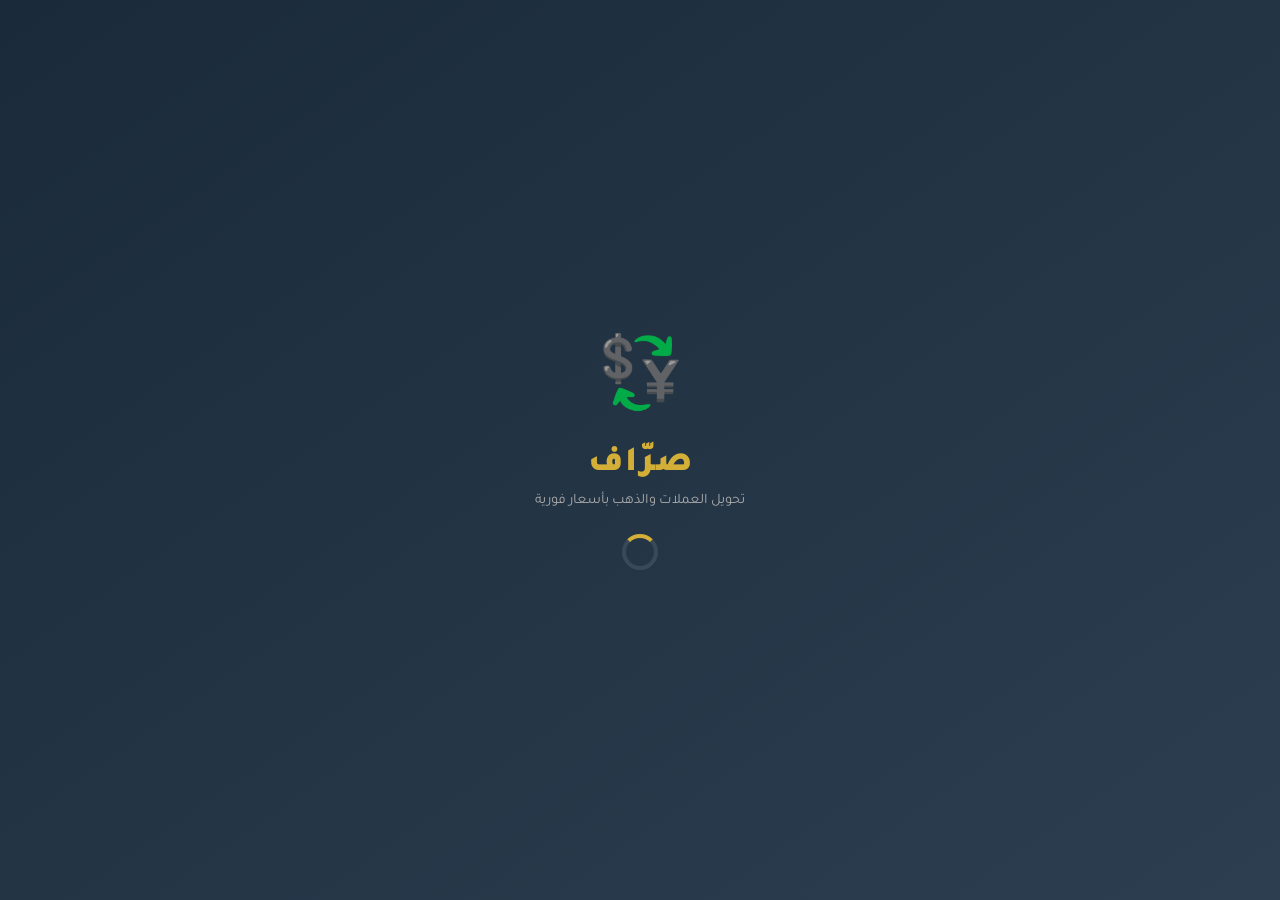
==== commit d08ee3d2: "update 5" ====
--- a/index.html
+++ b/index.html
@@ -2,10 +2,11 @@
 <html lang="ar" dir="rtl">
 <head>
     <meta charset="UTF-8">
-    <meta name="viewport" content="width=device-width, initial-scale=1.0, user-scalable=yes">
+    <meta name="viewport" content="width=device-width, initial-scale=1.0, maximum-scale=1.0, user-scalable=yes">
     <title>صرّاف – تحويل العملات والذهب</title>
     <link rel="manifest" href="manifest.json">
     <meta name="theme-color" content="#1a2a3a">
+    <meta name="description" content="صرّاف - تطبيق تحويل العملات والذهب بأسعار فورية">
     <link rel="apple-touch-icon" href="assets/img/icon512.png">
 
     <!-- Google Fonts -->
@@ -14,7 +15,7 @@
     <link rel="stylesheet" href="https://cdnjs.cloudflare.com/ajax/libs/font-awesome/6.5.0/css/all.min.css">
 
     <style>
-        /* ===== RESET & BASE ===== */
+        /* ===== RESET & BASE (محسّن للهواتف) ===== */
         * { margin: 0; padding: 0; box-sizing: border-box; }
         :root {
             --primary: #1a2a3a;
@@ -24,8 +25,8 @@
             --bg-dark: #121a24;
             --text-light: #f0ece6;
             --text-dark: #1a1a1a;
-            --shadow: 0 8px 32px rgba(0,0,0,0.10);
-            --radius: 28px;
+            --shadow: 0 4px 16px rgba(0,0,0,0.08);
+            --radius: 20px;
         }
         body {
             font-family: 'Tajawal', sans-serif;
@@ -33,7 +34,7 @@
             color: var(--text-dark);
             transition: background 0.3s, color 0.3s;
             min-height: 100vh;
-            padding: 16px;
+            padding: 10px;
             display: flex;
             flex-direction: column;
             align-items: center;
@@ -54,26 +55,26 @@
             z-index: 9999; transition: opacity 0.6s ease;
         }
         .splash-screen.hidden { opacity: 0; pointer-events: none; }
-        .splash-icon { font-size: 80px; margin-bottom: 20px; animation: float 2s ease-in-out infinite; }
-        .splash-title { color: var(--gold); font-size: 2.4rem; font-weight: 900; letter-spacing: 2px; }
-        .splash-sub { color: #aaa; font-size: 1rem; margin-top: 8px; }
-        .splash-loader { margin-top: 30px; width: 40px; height: 40px; border: 4px solid rgba(255,255,255,0.1); border-top-color: var(--gold); border-radius: 50%; animation: spin 1s linear infinite; }
+        .splash-icon { font-size: 70px; margin-bottom: 16px; animation: float 2s ease-in-out infinite; }
+        .splash-title { color: var(--gold); font-size: 2.2rem; font-weight: 900; letter-spacing: 1px; }
+        .splash-sub { color: #aaa; font-size: 0.9rem; margin-top: 6px; }
+        .splash-loader { margin-top: 24px; width: 36px; height: 36px; border: 4px solid rgba(255,255,255,0.1); border-top-color: var(--gold); border-radius: 50%; animation: spin 1s linear infinite; }
         @keyframes spin { to { transform: rotate(360deg); } }
-        @keyframes float { 0%,100% { transform: translateY(0); } 50% { transform: translateY(-12px); } }
+        @keyframes float { 0%,100% { transform: translateY(0); } 50% { transform: translateY(-10px); } }
 
         /* ===== HEADER ===== */
         .header {
             display: flex; justify-content: space-between; align-items: center;
-            padding: 12px 0; margin-bottom: 20px;
-        }
-        .logo { display: flex; align-items: center; gap: 10px; }
-        .logo i { font-size: 2rem; color: var(--gold); }
-        .logo h1 { font-size: 1.6rem; font-weight: 900; color: var(--primary); }
+            padding: 8px 0; margin-bottom: 16px;
+        }
+        .logo { display: flex; align-items: center; gap: 8px; }
+        .logo i { font-size: 1.8rem; color: var(--gold); }
+        .logo h1 { font-size: 1.4rem; font-weight: 900; color: var(--primary); }
         body.dark .logo h1 { color: var(--text-light); }
-        .header-actions { display: flex; gap: 10px; }
+        .header-actions { display: flex; gap: 8px; }
         .header-actions button {
-            background: rgba(0,0,0,0.05); border: none; width: 44px; height: 44px;
-            border-radius: 50%; font-size: 1.2rem; cursor: pointer; transition: 0.2s;
+            background: rgba(0,0,0,0.05); border: none; width: 40px; height: 40px;
+            border-radius: 50%; font-size: 1.1rem; cursor: pointer; transition: 0.2s;
             color: var(--primary);
         }
         body.dark .header-actions button { background: rgba(255,255,255,0.08); color: var(--text-light); }
@@ -82,88 +83,94 @@
         /* ===== BANNER ADS ===== */
         .ad-banner {
             background: rgba(255,255,255,0.85); backdrop-filter: blur(10px);
-            border-radius: var(--radius); padding: 10px 16px; margin-bottom: 20px;
+            border-radius: var(--radius); padding: 8px 12px; margin-bottom: 16px;
             text-align: center; box-shadow: var(--shadow);
-            border: 1px solid rgba(212,175,55,0.2); transition: 0.3s;
-        }
-        body.dark .ad-banner { background: rgba(30,40,55,0.85); border-color: rgba(212,175,55,0.1); }
-        .ad-banner a { display: flex; flex-direction: column; align-items: center; gap: 6px; }
-        .ad-banner img { max-width: 100%; max-height: 90px; border-radius: 16px; object-fit: contain; }
-        .ad-banner p { font-size: 0.9rem; font-weight: 600; color: var(--primary); }
+            border: 1px solid rgba(212,175,55,0.15);
+        }
+        body.dark .ad-banner { background: rgba(30,40,55,0.85); border-color: rgba(212,175,55,0.08); }
+        .ad-banner a { display: flex; flex-direction: column; align-items: center; gap: 4px; }
+        .ad-banner img { max-width: 100%; max-height: 70px; border-radius: 12px; object-fit: contain; }
+        .ad-banner p { font-size: 0.8rem; font-weight: 600; color: var(--primary); margin: 0; }
         body.dark .ad-banner p { color: var(--gold); }
 
-        /* ===== RATES GRID ===== */
+        /* ===== RATES GRID (أكثر مرونة) ===== */
         .rates-grid {
             display: grid;
-            grid-template-columns: repeat(auto-fit, minmax(140px, 1fr));
-            gap: 12px;
-            margin-bottom: 20px;
+            grid-template-columns: repeat(2, 1fr);
+            gap: 10px;
+            margin-bottom: 16px;
+        }
+        @media (min-width: 480px) {
+            .rates-grid { grid-template-columns: repeat(2, 1fr); }
+        }
+        @media (min-width: 600px) {
+            .rates-grid { grid-template-columns: repeat(4, 1fr); }
         }
         .rate-item {
             background: rgba(0,0,0,0.04);
-            border-radius: 20px;
-            padding: 12px 8px;
+            border-radius: 16px;
+            padding: 10px 6px;
             text-align: center;
             font-weight: 600;
-            font-size: 0.8rem;
-            border: 1px solid rgba(212,175,55,0.15);
+            font-size: 0.75rem;
+            border: 1px solid rgba(212,175,55,0.12);
             transition: 0.2s;
         }
         body.dark .rate-item {
             background: rgba(255,255,255,0.04);
-            border-color: rgba(212,175,55,0.08);
+            border-color: rgba(212,175,55,0.06);
         }
         .rate-item .label {
             display: block;
-            font-size: 0.65rem;
+            font-size: 0.6rem;
             opacity: 0.7;
-            margin-bottom: 4px;
+            margin-bottom: 2px;
         }
         .rate-item .value {
-            font-size: 1.1rem;
+            font-size: 1rem;
             font-weight: 800;
             color: var(--gold);
             direction: ltr;
         }
         .rate-item .sub {
-            font-size: 0.65rem;
+            font-size: 0.55rem;
             opacity: 0.6;
             direction: ltr;
         }
         .rate-item.gold-item {
-            background: linear-gradient(145deg, rgba(212,175,55,0.12), rgba(212,175,55,0.04));
+            background: linear-gradient(145deg, rgba(212,175,55,0.10), rgba(212,175,55,0.02));
             border-color: var(--gold);
         }
         body.dark .rate-item.gold-item {
-            background: linear-gradient(145deg, rgba(212,175,55,0.08), rgba(212,175,55,0.02));
+            background: linear-gradient(145deg, rgba(212,175,55,0.06), rgba(212,175,55,0.01));
         }
         .rate-item.gold-item .value {
             color: var(--gold);
-            font-size: 1.3rem;
+            font-size: 1.1rem;
         }
 
         /* ===== CARD ===== */
         .card {
             background: rgba(255,255,255,0.92);
-            backdrop-filter: blur(12px);
+            backdrop-filter: blur(8px);
             border-radius: var(--radius);
-            padding: 24px;
-            margin-bottom: 24px;
+            padding: 16px;
+            margin-bottom: 16px;
             box-shadow: var(--shadow);
             border: 1px solid rgba(255,255,255,0.3);
             transition: 0.3s;
         }
         body.dark .card {
             background: rgba(30,40,55,0.9);
-            border-color: rgba(255,255,255,0.05);
+            border-color: rgba(255,255,255,0.04);
         }
         .card-title {
-            font-size: 1.2rem;
+            font-size: 1.1rem;
             font-weight: 800;
-            margin-bottom: 16px;
+            margin-bottom: 12px;
             display: flex;
             align-items: center;
-            gap: 10px;
+            gap: 8px;
             color: var(--primary);
         }
         body.dark .card-title { color: var(--gold); }
@@ -171,19 +178,19 @@
         /* ===== CONVERTER ===== */
         .converter-row {
             display: flex;
-            gap: 12px;
+            gap: 10px;
             flex-wrap: wrap;
-            margin-bottom: 16px;
+            margin-bottom: 12px;
         }
         .converter-row select,
         .converter-row input {
-            flex: 1;
-            min-width: 120px;
-            padding: 14px 18px;
-            border-radius: 50px;
+            flex: 1 1 100%;
+            min-width: 100%;
+            padding: 12px 14px;
+            border-radius: 40px;
             border: 2px solid #e0d6cc;
             font-family: inherit;
-            font-size: 1rem;
+            font-size: 0.95rem;
             background: white;
             transition: 0.2s;
             outline: none;
@@ -194,6 +201,13 @@
             border-color: #3a4a5a;
             color: white;
         }
+        @media (min-width: 480px) {
+            .converter-row select,
+            .converter-row input {
+                flex: 1;
+                min-width: 120px;
+            }
+        }
         .converter-row select:focus,
         .converter-row input:focus {
             border-color: var(--gold);
@@ -202,15 +216,19 @@
         .converter-row button {
             background: linear-gradient(145deg, var(--gold), #b8962e);
             border: none;
-            padding: 14px 28px;
-            border-radius: 50px;
+            padding: 12px 20px;
+            border-radius: 40px;
             font-weight: 800;
             color: #1a1a1a;
             cursor: pointer;
             transition: 0.2s;
             font-family: inherit;
-            font-size: 1rem;
+            font-size: 0.95rem;
             box-shadow: 0 4px 12px rgba(212,175,55,0.3);
+            flex: 1 1 100%;
+        }
+        @media (min-width: 480px) {
+            .converter-row button { flex: 0 1 auto; min-width: 100px; }
         }
         .converter-row button:hover {
             transform: translateY(-2px);
@@ -219,22 +237,23 @@
 
         .result-box {
             background: rgba(0,0,0,0.03);
-            border-radius: 24px;
-            padding: 16px;
-            margin-top: 12px;
-        }
-        body.dark .result-box { background: rgba(255,255,255,0.04); }
+            border-radius: 20px;
+            padding: 12px;
+            margin-top: 10px;
+        }
+        body.dark .result-box { background: rgba(255,255,255,0.03); }
         .result-item {
             display: flex;
             justify-content: space-between;
-            padding: 10px 0;
+            padding: 8px 0;
             border-bottom: 1px solid rgba(0,0,0,0.05);
-        }
-        body.dark .result-item { border-color: rgba(255,255,255,0.05); }
+            font-size: 0.9rem;
+        }
+        body.dark .result-item { border-color: rgba(255,255,255,0.04); }
         .result-item:last-child { border-bottom: none; }
         .result-label { font-weight: 600; }
         .result-value {
-            font-size: 1.4rem;
+            font-size: 1.2rem;
             font-weight: 800;
             color: var(--gold);
             direction: ltr;
@@ -243,18 +262,17 @@
         /* ===== GOLD CALCULATOR ===== */
         .gold-inputs {
             display: flex;
-            gap: 12px;
+            gap: 10px;
             flex-wrap: wrap;
         }
         .gold-inputs input,
         .gold-inputs select {
-            flex: 1;
-            min-width: 100px;
-            padding: 12px 16px;
-            border-radius: 50px;
+            flex: 1 1 100%;
+            padding: 12px 14px;
+            border-radius: 40px;
             border: 2px solid #e0d6cc;
             font-family: inherit;
-            font-size: 1rem;
+            font-size: 0.95rem;
             background: white;
             outline: none;
         }
@@ -264,80 +282,91 @@
             border-color: #3a4a5a;
             color: white;
         }
+        @media (min-width: 480px) {
+            .gold-inputs input,
+            .gold-inputs select { flex: 1; min-width: 100px; }
+        }
         .gold-result {
-            margin-top: 16px;
+            margin-top: 12px;
             display: grid;
-            grid-template-columns: repeat(auto-fit, minmax(100px, 1fr));
-            gap: 10px;
+            grid-template-columns: 1fr 1fr;
+            gap: 8px;
+        }
+        @media (min-width: 480px) {
+            .gold-result { grid-template-columns: repeat(3, 1fr); }
         }
         .gold-result .price-box {
-            background: rgba(212,175,55,0.08);
-            border-radius: 16px;
-            padding: 12px;
+            background: rgba(212,175,55,0.06);
+            border-radius: 14px;
+            padding: 10px;
             text-align: center;
-            border: 1px solid rgba(212,175,55,0.15);
+            border: 1px solid rgba(212,175,55,0.10);
         }
         .gold-result .price-box .currency {
-            font-size: 0.7rem;
+            font-size: 0.65rem;
             opacity: 0.7;
         }
         .gold-result .price-box .amount {
-            font-size: 1.2rem;
+            font-size: 1.1rem;
             font-weight: 800;
             color: var(--gold);
             direction: ltr;
         }
 
-        /* ===== GOLD WARNING ===== */
+        /* ===== تحذير حاسبة الذهب ===== */
         .gold-warning {
+            margin-top: 12px;
+            padding: 10px 14px;
+            background: #ffebee;
+            border-radius: 14px;
+            border: 2px solid #d32f2f;
+            color: #d32f2f;
+            font-weight: 700;
             text-align: center;
-            margin-top: 16px;
-            padding: 10px 16px;
-            background: #ffebee;
-            border-radius: 16px;
-            border-right: 4px solid #d32f2f;
-            color: #c62828;
-            font-weight: 700;
-            font-size: 0.85rem;
+            font-size: 0.75rem;
+            direction: rtl;
         }
         body.dark .gold-warning {
-            background: #2c1a1a;
-            color: #ff8a80;
-            border-right-color: #ff6f60;
-        }
-        .gold-warning i { margin-left: 8px; }
+            background: #3d1a1a;
+            border-color: #ef5350;
+            color: #ef9a9a;
+        }
+        .gold-warning i {
+            margin-left: 6px;
+        }
 
         /* ===== UPDATE TOAST ===== */
         .update-toast {
             position: fixed;
-            bottom: 20px;
+            bottom: 16px;
             left: 50%;
             transform: translateX(-50%);
             background: var(--gold);
             color: #1a1a1a;
-            padding: 12px 24px;
-            border-radius: 50px;
+            padding: 10px 20px;
+            border-radius: 40px;
             font-weight: 700;
-            box-shadow: 0 4px 20px rgba(212,175,55,0.4);
+            box-shadow: 0 4px 16px rgba(212,175,55,0.4);
             display: none;
             align-items: center;
-            gap: 12px;
+            gap: 10px;
             z-index: 999;
             cursor: pointer;
             transition: 0.3s;
+            font-size: 0.9rem;
         }
         .update-toast:hover { transform: translateX(-50%) scale(1.02); }
-        .update-toast i { font-size: 1.2rem; }
+        .update-toast i { font-size: 1rem; }
 
         /* ===== LAST UPDATE ===== */
         .last-update {
             text-align: center;
-            font-size: 0.75rem;
+            font-size: 0.65rem;
             color: #888;
-            margin-top: 16px;
+            margin-top: 12px;
             display: flex;
             justify-content: center;
-            gap: 20px;
+            gap: 16px;
             flex-wrap: wrap;
         }
         body.dark .last-update { color: #aaa; }
@@ -345,10 +374,10 @@
 
         /* ===== FOOTER ===== */
         .footer {
-            margin-top: 30px;
-            padding: 20px 0;
+            margin-top: 24px;
+            padding: 16px 0;
             text-align: center;
-            font-size: 0.8rem;
+            font-size: 0.7rem;
             color: #888;
             border-top: 1px solid #ddd;
             width: 100%;
@@ -360,25 +389,31 @@
         .footer a:hover { text-decoration: underline; }
 
         /* ===== RESPONSIVE ===== */
-        @media (max-width: 480px) {
-            .rates-grid { grid-template-columns: 1fr 1fr; }
-            .card { padding: 16px; }
-            .converter-row select,
-            .converter-row input,
-            .converter-row button { min-width: 100%; }
-        }
-        .flex { display: flex; align-items: center; gap: 12px; flex-wrap: wrap; }
+        @media (max-width: 420px) {
+            .rates-grid { gap: 6px; }
+            .rate-item { padding: 8px 4px; }
+            .rate-item .value { font-size: 0.85rem; }
+            .gold-result .price-box .amount { font-size: 0.95rem; }
+            .result-value { font-size: 1rem; }
+            .card { padding: 12px; }
+        }
+        .flex { display: flex; align-items: center; gap: 10px; flex-wrap: wrap; }
         .text-gold { color: var(--gold); }
         .btn-gold {
             background: linear-gradient(145deg, var(--gold), #b8962e);
             border: none;
-            padding: 10px 20px;
-            border-radius: 50px;
+            padding: 10px 16px;
+            border-radius: 40px;
             font-weight: 700;
             color: #1a1a1a;
             cursor: pointer;
             transition: 0.2s;
             font-family: inherit;
+            font-size: 0.9rem;
+            flex: 1 1 100%;
+        }
+        @media (min-width: 480px) {
+            .btn-gold { flex: 0 1 auto; min-width: 80px; }
         }
         .btn-gold:hover { transform: scale(1.03); }
     </style>
@@ -389,14 +424,14 @@
     <div class="splash-screen" id="splashScreen">
         <div class="splash-icon">💱</div>
         <div class="splash-title">صرّاف</div>
-        <div class="splash-sub">التحويل الذكي للعملات والذهب</div>
+        <div class="splash-sub">تحويل العملات والذهب بأسعار فورية</div>
         <div class="splash-loader"></div>
     </div>
 
     <!-- ===== UPDATE TOAST ===== -->
     <div class="update-toast" id="updateToast">
         <i class="fas fa-sync-alt"></i>
-        <span>تحديث جديد متاح! اضغط للتحديث</span>
+        <span>تحديث جديد متاح!</span>
     </div>
 
     <!-- ===== MAIN CONTENT ===== -->
@@ -409,7 +444,7 @@
                 <h1>صرّاف</h1>
             </div>
             <div class="header-actions">
-                <button id="refreshBtn" title="تحديث الأسعار يدوياً"><i class="fas fa-sync-alt"></i></button>
+                <button id="refreshBtn" title="تحديث الأسعار"><i class="fas fa-sync-alt"></i></button>
                 <button id="themeToggle" title="الوضع الليلي"><i class="fas fa-moon"></i></button>
             </div>
         </header>
@@ -503,10 +538,9 @@
                     <div class="amount" id="goldTryPrice">-</div>
                 </div>
             </div>
-            <!-- ===== إضافة التحذير هنا ===== -->
             <div class="gold-warning">
                 <i class="fas fa-exclamation-triangle"></i>
-                ⚠️ هذه الميزة قيد التجربة - الرجاء عدم الاعتماد على الأرقام والتأكد من السعر بشكل صحيح
+                ⚠️ تنبيه: الأسعار تجريبية وغير معتمدة. يُرجى التأكد من السعر بشكل مستقل.
             </div>
         </div>
 
@@ -517,8 +551,8 @@
         </div>
 
         <!-- زر تثبيت التطبيق (PWA) -->
-        <div style="text-align:center; margin: 16px 0;">
-            <button id="installAppBtn" style="display:none; background:linear-gradient(145deg, #1a2a3a, #2c3e50); color:white; border:none; padding:12px 28px; border-radius:50px; font-weight:700; cursor:pointer;">
+        <div style="text-align:center; margin: 12px 0;">
+            <button id="installAppBtn" style="display:none; background:linear-gradient(145deg, #1a2a3a, #2c3e50); color:white; border:none; padding:10px 24px; border-radius:40px; font-weight:700; cursor:pointer; font-size:0.9rem;">
                 📲 تثبيت التطبيق
             </button>
         </div>
@@ -527,37 +561,40 @@
         <footer class="footer">
             <p>تم التصميم بواسطة <strong>أحمد كلاوي</strong> | Designed by <strong>Ahmad Kllawe</strong></p>
             <p><a href="#" id="contactLink"><i class="fas fa-envelope"></i> تواصل معنا</a></p>
-            <p style="font-size:0.65rem; opacity:0.6;">© 2026 جميع الحقوق محفوظة</p>
+            <p style="font-size:0.55rem; opacity:0.6;">© 2026 جميع الحقوق محفوظة</p>
         </footer>
     </div>
 
     <!-- ===== CONTACT MODAL ===== -->
     <div id="contactModal" style="display:none; position:fixed; inset:0; background:rgba(0,0,0,0.5); backdrop-filter:blur(4px); z-index:9999; justify-content:center; align-items:center;">
-        <div style="background:white; border-radius:28px; padding:30px; max-width:400px; width:90%; text-align:center; box-shadow:0 20px 60px rgba(0,0,0,0.3);">
-            <h3 style="color:#1a2a3a; margin-bottom:20px;"><i class="fas fa-headset text-gold"></i> تواصل معنا</h3>
+        <div style="background:white; border-radius:24px; padding:24px; max-width:360px; width:90%; text-align:center; box-shadow:0 20px 60px rgba(0,0,0,0.3);">
+            <h3 style="color:#1a2a3a; margin-bottom:16px;"><i class="fas fa-headset text-gold"></i> تواصل معنا</h3>
             <p><i class="fas fa-phone"></i> <strong>الهاتف:</strong> <a href="tel:+963954879356" style="color:var(--gold);">+963 954 879 356</a></p>
             <p><i class="fas fa-envelope"></i> <strong>البريد:</strong> <a href="mailto:ahmadkelaui166@gmail.com" style="color:var(--gold);">ahmadkelaui166@gmail.com</a></p>
-            <button onclick="document.getElementById('contactModal').style.display='none'" style="margin-top:20px; background:var(--gold); border:none; padding:10px 30px; border-radius:50px; font-weight:700; cursor:pointer;">إغلاق</button>
+            <button onclick="document.getElementById('contactModal').style.display='none'" style="margin-top:16px; background:var(--gold); border:none; padding:8px 28px; border-radius:40px; font-weight:700; cursor:pointer;">إغلاق</button>
         </div>
     </div>
 
     <!-- ===== SCRIPTS ===== -->
     <script type="module" src="assets/js/main.js"></script>
-
-    <!-- Service Worker Registration + Update Button -->
     <script>
+        // Service Worker Registration with forced update for mobile
         if ('serviceWorker' in navigator) {
-            navigator.serviceWorker.register('sw.js')
+            navigator.serviceWorker.register('sw.js', { updateViaCache: 'none' })
                 .then(reg => {
                     console.log('✅ SW registered');
+                    // Check for updates every 10 seconds on mobile
+                    setInterval(() => {
+                        reg.update().catch(err => console.warn('Update check failed:', err));
+                    }, 10000);
                     let newWorker;
                     reg.addEventListener('updatefound', () => {
                         newWorker = reg.installing;
                         newWorker.addEventListener('statechange', () => {
                             if (newWorker.state === 'installed' && navigator.serviceWorker.controller) {
-                                const updateToast = document.getElementById('updateToast');
-                                updateToast.style.display = 'flex';
-                                updateToast.onclick = () => {
+                                const toast = document.getElementById('updateToast');
+                                toast.style.display = 'flex';
+                                toast.onclick = () => {
                                     newWorker.postMessage('skipWaiting');
                                     window.location.reload();
                                 };
@@ -565,15 +602,17 @@
                         });
                     });
                 })
-                .catch(err => console.error('❌ SW failed:', err));
-        }
-
-        document.getElementById('updateToast')?.addEventListener('click', () => {
-            if (navigator.serviceWorker.controller) {
-                navigator.serviceWorker.controller.postMessage('skipWaiting');
+                .catch(err => console.error('❌ SW registration failed:', err));
+        }
+
+        // Force reload if SW takes too long
+        setTimeout(() => {
+            const main = document.getElementById('mainContent');
+            if (main && main.style.display === 'none') {
+                console.log('🔄 Forcing reload after timeout');
                 window.location.reload();
             }
-        });
+        }, 5000);
     </script>
 </body>
 </html>
